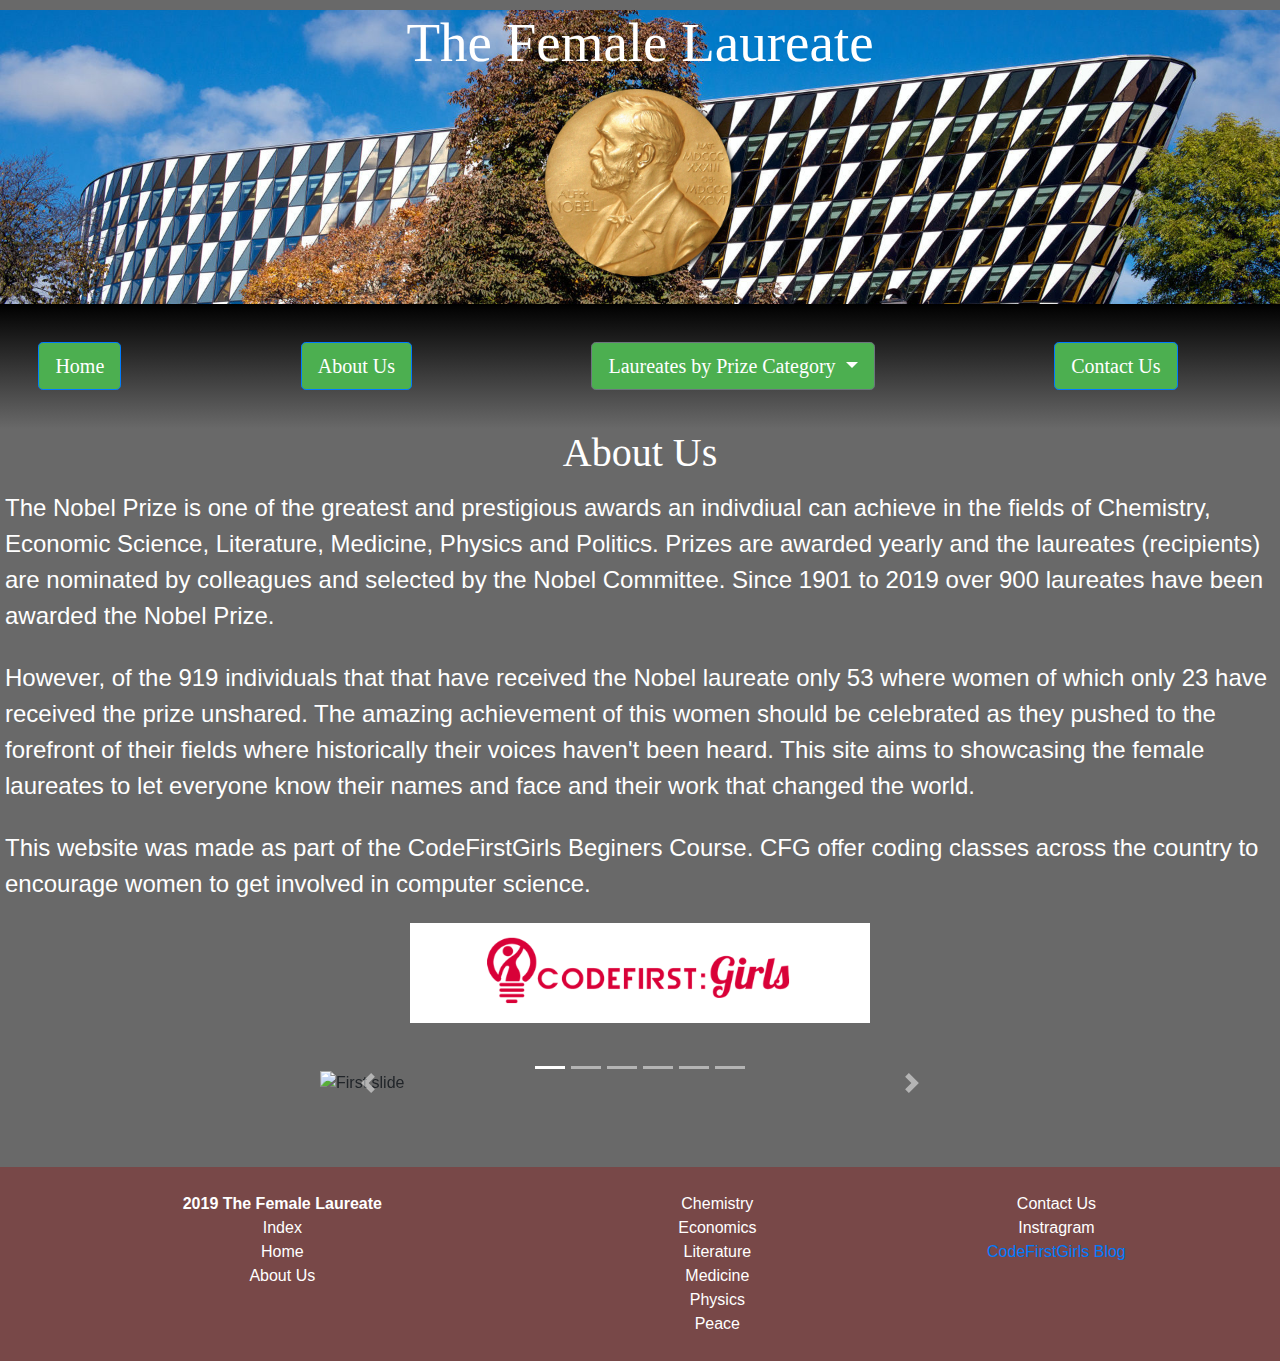
==== HTML/aboutus.html @ 80b8d92e "editing css and footer" ====
<!DOCTYPE HTML>
<html lang="en">

<Head>

        <!--Bootstrap link-->
        <link rel="stylesheet" href="https://stackpath.bootstrapcdn.com/bootstrap/4.4.1/css/bootstrap.min.css" integrity="sha384-Vkoo8x4CGsO3+Hhxv8T/Q5PaXtkKtu6ug5TOeNV6gBiFeWPGFN9MuhOf23Q9Ifjh" crossorigin="anonymous">
        <!--CSS link -->
        <link rel="stylesheet" type="text/css" href="aboutusstyle.css">
        <script src="https://code.jquery.com/jquery-3.2.1.slim.min.js" integrity="sha384-KJ3o2DKtIkvYIK3UENzmM7KCkRr/rE9/Qpg6aAZGJwFDMVNA/GpGFF93hXpG5KkN" crossorigin="anonymous"></script>
        <script src="https://cdnjs.cloudflare.com/ajax/libs/popper.js/1.12.9/umd/popper.min.js" integrity="sha384-ApNbgh9B+Y1QKtv3Rn7W3mgPxhU9K/ScQsAP7hUibX39j7fakFPskvXusvfa0b4Q" crossorigin="anonymous"></script>
        <script src="https://maxcdn.bootstrapcdn.com/bootstrap/4.0.0/js/bootstrap.min.js" integrity="sha384-JZR6Spejh4U02d8jOt6vLEHfe/JQGiRRSQQxSfFWpi1MquVdAyjUar5+76PVCmYl" crossorigin="anonymous"></script>

</Head>
<Body>
  <div id="heading">
      <h1> The Female Laureate </h1>
      <header class="img">
          <div class="container h-5">
              <div class="col-12 text-center">
                <a href="./index.html"> <img src="./Nobel_Prize_Medal.png" width="200" height="200"></a>
              </div>
          </div>
  </div>
<div id="navigation">

                  <ul class="nav">
                     <li class="header_item" ><a href="./frontpage.html" <button type="button" class="btn btn-primary btn-lg">Home</button></a></li>
                      <li class="header_item"><a href="./aboutus.html" <button type="button" class="btn btn-primary btn-lg">About Us</button></a></li>
                      <li class="header_item"><button class="btn btn-secondary btn-lg dropdown-toggle" type="button" data-toggle="dropdown" aria-haspopup="true" aria-expanded="false">
                      Laureates by Prize Category
                  </button>
                      <div class="dropdown-menu">
                          <a class="dropdown-item" href="./Chemistry.html">Chemistry</a>
                          <a class="dropdown-item" href="./Economics.html">Economics</a>
                          <a class="dropdown-item" href="./Literature.html">Literature</a>
                          <a class="dropdown-item" href="./Medicine.html">Medicine</a>
                          <a class="dropdown-item" href="./Physics.html">Physics</a>
                          <a class="dropdown-item" href="./Peace.html">Peace</a>

                      </div></li>


        <li class="header_item"> <a href="./contactus.html" <button type="button" class="btn btn-primary btn-lg">Contact Us</button>
  </a></li>
  </ul>

</div>


    <H2>About Us</H2>
    <p>The Nobel Prize is one of the greatest and prestigious awards an indivdiual can achieve in the fields of Chemistry, Economic Science, Literature,
       Medicine, Physics and Politics.
      Prizes are awarded yearly and the laureates (recipients) are nominated by colleagues and selected by the Nobel Committee. Since 1901 to 2019 over
       900 laureates have been awarded the Nobel Prize.</p>
    <p> However, of the 919 individuals that that have received the Nobel laureate only 53 where women of which only 23 have received the prize unshared.
    The amazing achievement of this women should be celebrated as they pushed to the forefront of their fields where historically their voices haven't been heard.
    This site aims to showcasing the female laureates to let everyone know their names and face and their work that changed the world.</p>
    <p> This website was made as part of the CodeFirstGirls Beginers Course. CFG offer coding classes across the country to encourage women to get involved in computer science.</p>
    <div class="container h-5">
        <div class="col-12 text-center">
  <a href="https://www.codefirstgirls.org.uk/"> <img src="./CFG_logo.png"  height="100px" margin="auto"></a>
</div>
</div>
<br>
<br>
    <div id="carouselExampleIndicators" class="carousel slide" data-ride="carousel">
      <ol class="carousel-indicators">
        <li data-target="#carouselExampleIndicators" data-slide-to="0" class="active"></li>
        <li data-target="#carouselExampleIndicators" data-slide-to="1"></li>
        <li data-target="#carouselExampleIndicators" data-slide-to="2"></li>
        <li data-target="#carouselExampleIndicators" data-slide-to="3"></li>
        <li data-target="#carouselExampleIndicators" data-slide-to="4"></li>
        <li data-target="#carouselExampleIndicators" data-slide-to="5"></li>
      </ol>
      <div class="carousel-inner">
        <div class="carousel-item active">
          <img class="d-block w-100" src="./Chemistry_stats.png" alt="First slide">
        </div>
        <div class="carousel-item">
          <img class="d-block w-100" src="./Economics_stats.png" alt="Second slide">
        </div>
        <div class="carousel-item">
          <img class="d-block w-100" src="./Literature_Stats.png" alt="Third slide">
        </div>
        <div class="carousel-item">
          <img class="d-block w-100" src="./Medicine_Stats.png" alt="Third slide">
        </div>
        <div class="carousel-item">
          <img class="d-block w-100" src="./Physics_Stats.png" alt="Third slide">
        </div>
        <div class="carousel-item">
          <img class="d-block w-100" src="./Peace_Stats.png" alt="Third slide">
        </div>
      </div>
      <a class="carousel-control-prev" href="#carouselExampleIndicators" role="button" data-slide="prev">
        <span class="carousel-control-prev-icon" aria-hidden="true"></span>
        <span class="sr-only">Previous</span>
      </a>
      <a class="carousel-control-next" href="#carouselExampleIndicators" role="button" data-slide="next">
        <span class="carousel-control-next-icon" aria-hidden="true"></span>
        <span class="sr-only">Next</span>
      </a>
    </div>
<br>
<br>
<br>
    <div id="footer">
<table>
    <td> <ul id="footer_collumn">
        <li id="footer_item"><Strong> 2019 The Female Laureate</Strong> </li>
        <li id="footer_item">Index</li>
        <li id="footer_item">Home</li>
        <li id="footer_item">About Us</li>
        <li><br></li>
        <li><br></li>

      </ul></td>


        <td><ul id="footer_collumn">
        <li id="footer_item">Chemistry</li>
        <li id="footer_item">Economics</li>
        <li id="footer_item">Literature</li>
        <li id="footer_item">Medicine</li>
        <li id="footer_item">Physics</li>
        <li id="footer_item">Peace</li>
      </ul></td>
<td><ul id="footer_collumn">
  <li id="footer_item">Contact Us</li>
  <li id="footer_item">Instragram</li>
  <li id="footer_item"> <a href="https://www.codefirstgirls.org.uk/">CodeFirstGirls Blog</a></li>
  <li><br></li>
  <li><br></li>
  <li><br></li>
  
</ul></td>
</table>
                </div>
            </div>
        </div>
    </div>
    </body>

</html>
---- HTML/aboutusstyle.css ----
.nav {
  list-style-type: none;
  margin: 0;
  padding: 3%;
  display: flex;
  text-align: center;
  justify-content: space-between;
  width: 95%;
}
.header_item {display: inline;
}

body {
  background-color: rgb(105,105,105);
}

h1 {
  color: rgb(255,255,255);
  margin-top: 10px;
  font-family: bitter;
  text-align: center;
  font-size: 55px;
}

header {
  padding-bottom: 20px;
}

h2 {
  font-family: bitter;
  text-align: center;
  font-size: 40px;
  color: White;

}

div#heading {
  background-image: url("./karolinska_institutet.jpg");
  background-size: cover;

}
div#navigation {
  background-image: linear-gradient(rgb(0,0,0),rgb(105,105,105));

}

div#footer {
  background-color: rgb(120,72,72);
  color: rgb(255,255,255);
}


.btn {
  background-color: #4CAF50; /* Green */
font-family: Papyrus;
}
.btn:hover {
  background-color:
}
.carousel {
  width:50%;
  margin: auto;
}
p {
  font-size: 18pt;
  color: white;
  padding: 5px;
}

div#footer_item {
  display:none;
}
div#footer_collumn {
  display: none;
}

ul {list-style-type: none;
  margin: 0;
  padding: 3%;
  text-align: center;
  justify-content: space-between;
  width: 95%;
}
.footer_lists {display: inline;
}
table {
  border-collapse: collapse;
  width: 100%;
  
}

th, td {
  text-align: left;
  padding: 8px;
}

tr:nth-child(even) {background-color: #f2f2f2;}
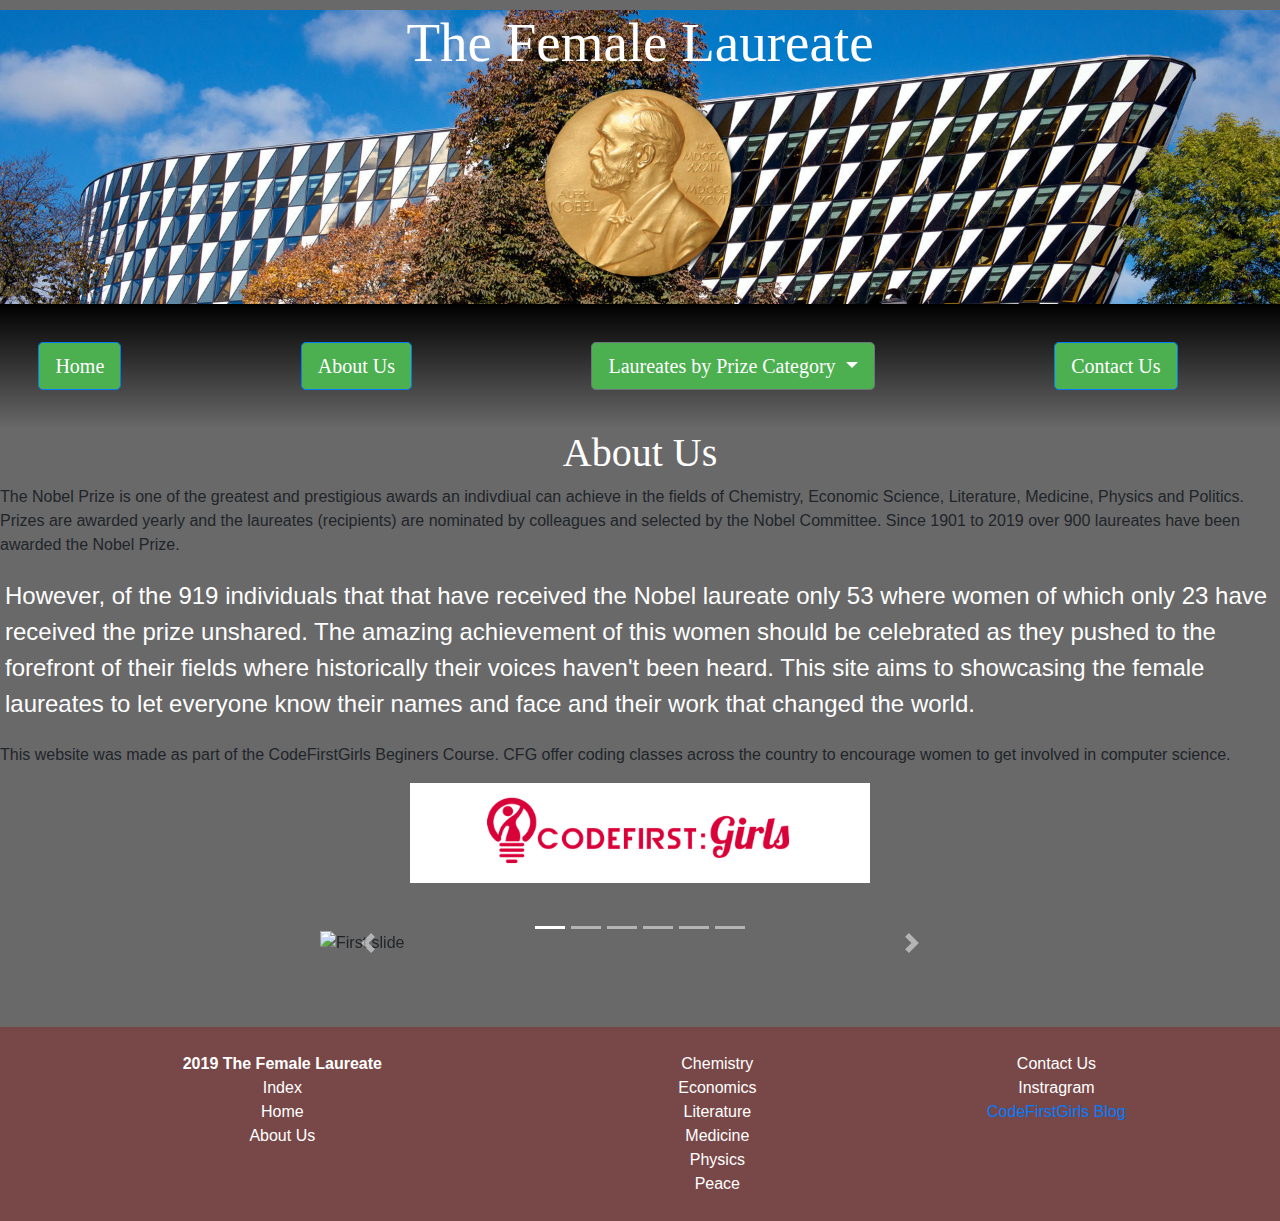
==== commit 3cb10593: "card font and size fix" ====
--- a/HTML/aboutus.html
+++ b/HTML/aboutus.html
@@ -53,7 +53,7 @@
        Medicine, Physics and Politics.
       Prizes are awarded yearly and the laureates (recipients) are nominated by colleagues and selected by the Nobel Committee. Since 1901 to 2019 over
        900 laureates have been awarded the Nobel Prize.</p>
-    <p> However, of the 919 individuals that that have received the Nobel laureate only 53 where women of which only 23 have received the prize unshared.
+    <p id=paragraph> However, of the 919 individuals that that have received the Nobel laureate only 53 where women of which only 23 have received the prize unshared.
     The amazing achievement of this women should be celebrated as they pushed to the forefront of their fields where historically their voices haven't been heard.
     This site aims to showcasing the female laureates to let everyone know their names and face and their work that changed the world.</p>
     <p> This website was made as part of the CodeFirstGirls Beginers Course. CFG offer coding classes across the country to encourage women to get involved in computer science.</p>
@@ -133,7 +133,7 @@
   <li><br></li>
   <li><br></li>
   <li><br></li>
-  
+
 </ul></td>
 </table>
                 </div>
--- a/HTML/aboutusstyle.css
+++ b/HTML/aboutusstyle.css
@@ -62,7 +62,7 @@
   width:50%;
   margin: auto;
 }
-p {
+p#paragraph {
   font-size: 18pt;
   color: white;
   padding: 5px;
@@ -87,7 +87,7 @@
 table {
   border-collapse: collapse;
   width: 100%;
-  
+
 }
 
 th, td {
@@ -96,3 +96,7 @@
 }
 
 tr:nth-child(even) {background-color: #f2f2f2;}
+
+.card {
+height: 40rem;  
+}
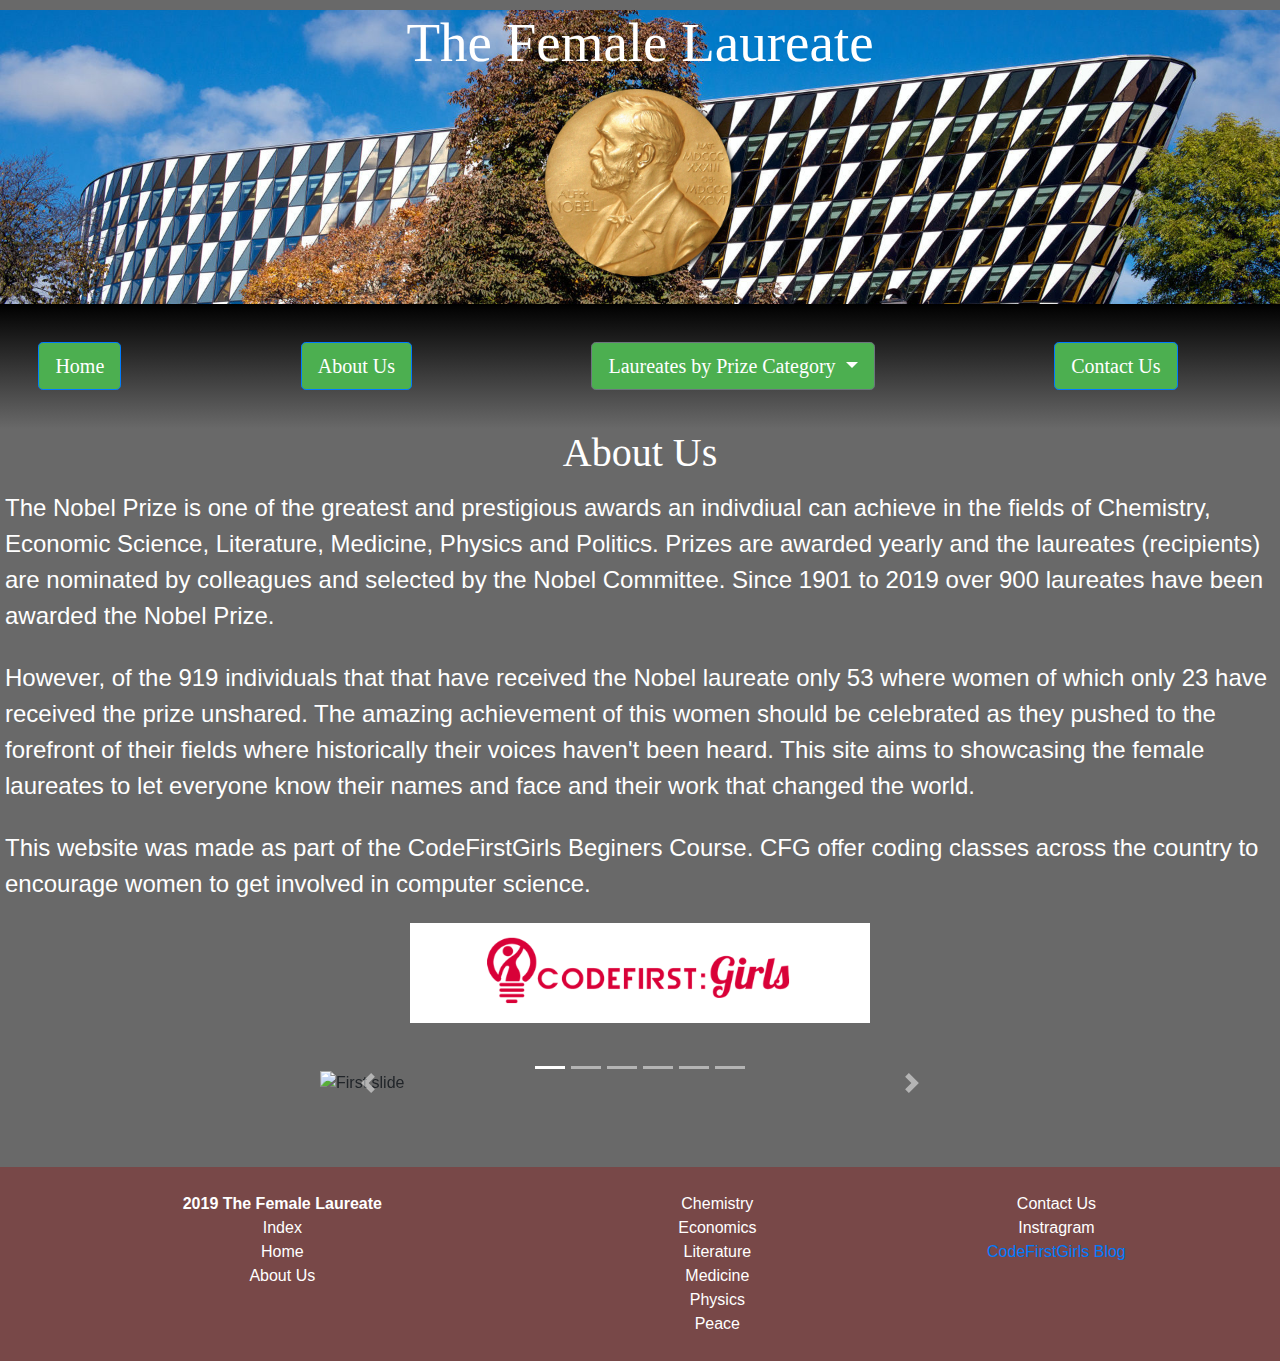
==== commit e26d739f: "paragraph colour fix" ====
--- a/HTML/aboutus.html
+++ b/HTML/aboutus.html
@@ -49,14 +49,14 @@
 
 
     <H2>About Us</H2>
-    <p>The Nobel Prize is one of the greatest and prestigious awards an indivdiual can achieve in the fields of Chemistry, Economic Science, Literature,
+    <p id=paragraph>The Nobel Prize is one of the greatest and prestigious awards an indivdiual can achieve in the fields of Chemistry, Economic Science, Literature,
        Medicine, Physics and Politics.
       Prizes are awarded yearly and the laureates (recipients) are nominated by colleagues and selected by the Nobel Committee. Since 1901 to 2019 over
        900 laureates have been awarded the Nobel Prize.</p>
     <p id=paragraph> However, of the 919 individuals that that have received the Nobel laureate only 53 where women of which only 23 have received the prize unshared.
     The amazing achievement of this women should be celebrated as they pushed to the forefront of their fields where historically their voices haven't been heard.
     This site aims to showcasing the female laureates to let everyone know their names and face and their work that changed the world.</p>
-    <p> This website was made as part of the CodeFirstGirls Beginers Course. CFG offer coding classes across the country to encourage women to get involved in computer science.</p>
+    <p id=paragraph> This website was made as part of the CodeFirstGirls Beginers Course. CFG offer coding classes across the country to encourage women to get involved in computer science.</p>
     <div class="container h-5">
         <div class="col-12 text-center">
   <a href="https://www.codefirstgirls.org.uk/"> <img src="./CFG_logo.png"  height="100px" margin="auto"></a>
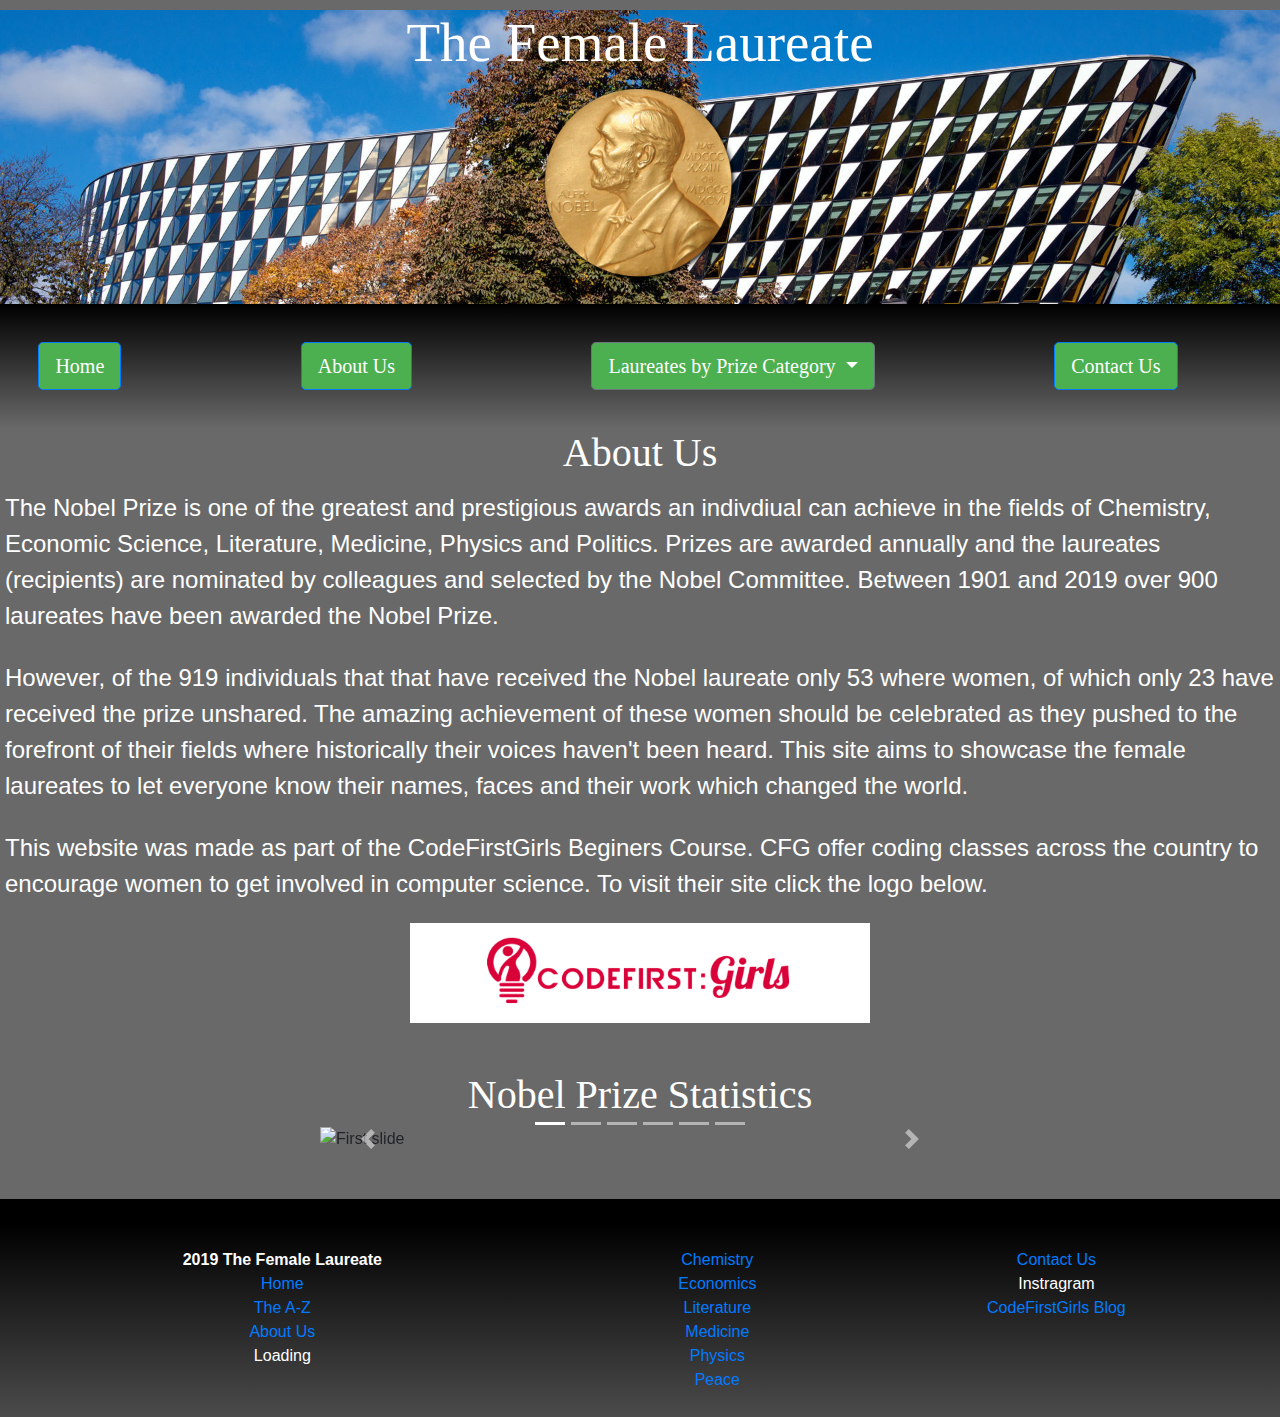
==== commit 3128e3f0: "Footer colour and search bar" ====
--- a/HTML/aboutus.html
+++ b/HTML/aboutus.html
@@ -51,12 +51,12 @@
     <H2>About Us</H2>
     <p id=paragraph>The Nobel Prize is one of the greatest and prestigious awards an indivdiual can achieve in the fields of Chemistry, Economic Science, Literature,
        Medicine, Physics and Politics.
-      Prizes are awarded yearly and the laureates (recipients) are nominated by colleagues and selected by the Nobel Committee. Since 1901 to 2019 over
+      Prizes are awarded annually and the laureates (recipients) are nominated by colleagues and selected by the Nobel Committee. Between 1901 and 2019 over
        900 laureates have been awarded the Nobel Prize.</p>
-    <p id=paragraph> However, of the 919 individuals that that have received the Nobel laureate only 53 where women of which only 23 have received the prize unshared.
-    The amazing achievement of this women should be celebrated as they pushed to the forefront of their fields where historically their voices haven't been heard.
-    This site aims to showcasing the female laureates to let everyone know their names and face and their work that changed the world.</p>
-    <p id=paragraph> This website was made as part of the CodeFirstGirls Beginers Course. CFG offer coding classes across the country to encourage women to get involved in computer science.</p>
+    <p id=paragraph> However, of the 919 individuals that that have received the Nobel laureate only 53 where women, of which only 23 have received the prize unshared.
+    The amazing achievement of these women should be celebrated as they pushed to the forefront of their fields where historically their voices haven't been heard.
+    This site aims to showcase the female laureates to let everyone know their names, faces and their work which changed the world.</p>
+    <p id=paragraph> This website was made as part of the CodeFirstGirls Beginers Course. CFG offer coding classes across the country to encourage women to get involved in computer science. To visit their site click the logo below.</p>
     <div class="container h-5">
         <div class="col-12 text-center">
   <a href="https://www.codefirstgirls.org.uk/"> <img src="./CFG_logo.png"  height="100px" margin="auto"></a>
@@ -64,6 +64,7 @@
 </div>
 <br>
 <br>
+<h2>Nobel Prize Statistics</h2>
     <div id="carouselExampleIndicators" class="carousel slide" data-ride="carousel">
       <ol class="carousel-indicators">
         <li data-target="#carouselExampleIndicators" data-slide-to="0" class="active"></li>
@@ -104,30 +105,37 @@
     </div>
 <br>
 <br>
+<div id=line>
 <br>
+</div>
     <div id="footer">
 <table>
     <td> <ul id="footer_collumn">
         <li id="footer_item"><Strong> 2019 The Female Laureate</Strong> </li>
-        <li id="footer_item">Index</li>
-        <li id="footer_item">Home</li>
-        <li id="footer_item">About Us</li>
-        <li><br></li>
+        <li id="footer_item"><a href="./index.html">Home</a></li>
+        <li id="footer_item"><a href="./frontpage.html">The A-Z</a></li>
+        <li id="footer_item"><a href="./aboutus.html">About Us</a></li>
+        <li>
+<div id=”cse” style=”width:100%;”>Loading</div>
+<script src=”http://www.google.com/jsapi” type=”text/javascript”></script>
+<script type=”text/javascript”>google.load(‘search’, ‘1’);
+          google.setOnLoadCallback(function(){var cse = new google.search.
+          CustomSearchControl();cse.draw(‘cse’);}, true);</script></li>
         <li><br></li>
 
       </ul></td>
 
 
         <td><ul id="footer_collumn">
-        <li id="footer_item">Chemistry</li>
-        <li id="footer_item">Economics</li>
-        <li id="footer_item">Literature</li>
-        <li id="footer_item">Medicine</li>
-        <li id="footer_item">Physics</li>
-        <li id="footer_item">Peace</li>
+        <li id="footer_item"><a href="./chemistry.html">Chemistry</a></li>
+        <li id="footer_item"><a href="./Economics.html">Economics</a></li>
+        <li id="footer_item"><a href="./Literature.html">Literature</a></li>
+        <li id="footer_item"><a href="./Medicine.html">Medicine</a></li>
+        <li id="footer_item"><a href="./Physics.html">Physics</a></li>
+        <li id="footer_item"><a href="./Peace.html">Peace</a></li>
       </ul></td>
 <td><ul id="footer_collumn">
-  <li id="footer_item">Contact Us</li>
+  <li id="footer_item"><a href="./contact.html">Contact Us</a></li>
   <li id="footer_item">Instragram</li>
   <li id="footer_item"> <a href="https://www.codefirstgirls.org.uk/">CodeFirstGirls Blog</a></li>
   <li><br></li>
--- a/HTML/aboutusstyle.css
+++ b/HTML/aboutusstyle.css
@@ -46,7 +46,7 @@
 }
 
 div#footer {
-  background-color: rgb(120,72,72);
+background-image: linear-gradient(rgb(0,0,0),rgb(75,75,75));
   color: rgb(255,255,255);
 }
 
@@ -66,6 +66,10 @@
   font-size: 18pt;
   color: white;
   padding: 5px;
+}
+
+div#line {
+  background-color: black;
 }
 
 div#footer_item {
@@ -98,5 +102,5 @@
 tr:nth-child(even) {background-color: #f2f2f2;}
 
 .card {
-height: 40rem;  
+height: 40rem;
 }
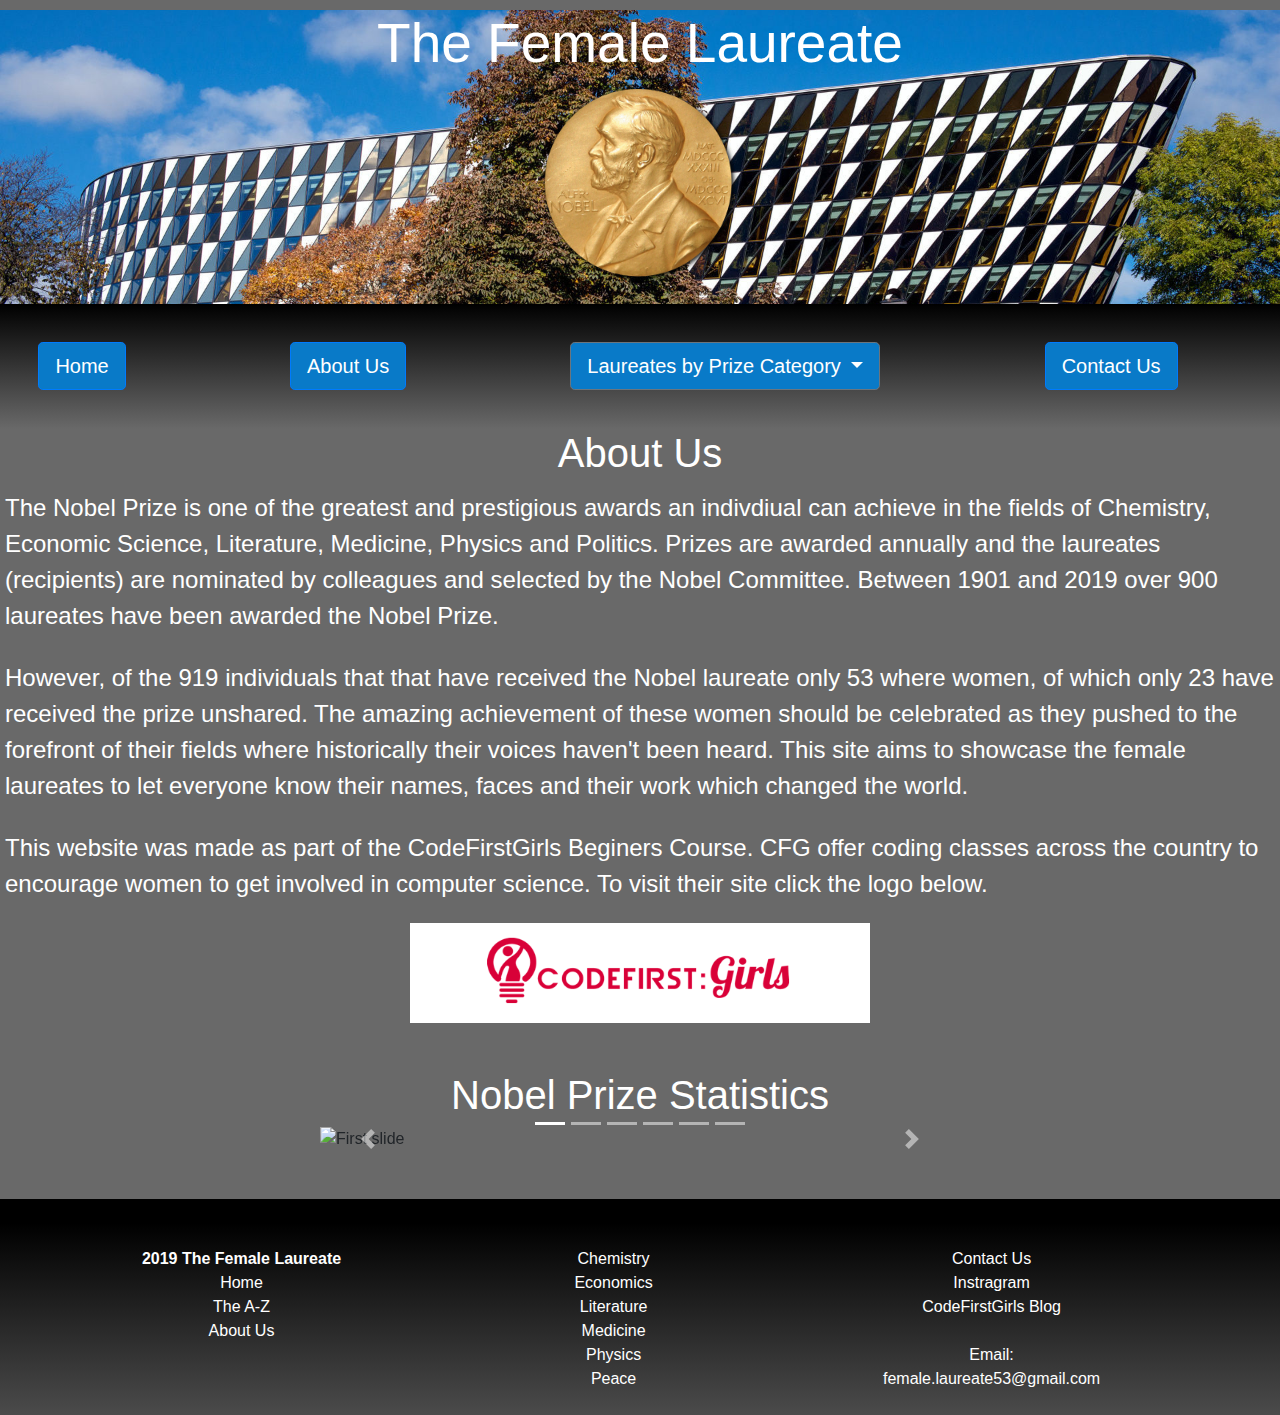
==== commit dba135d8: "No search fixed footer" ====
--- a/HTML/aboutus.html
+++ b/HTML/aboutus.html
@@ -115,12 +115,7 @@
         <li id="footer_item"><a href="./index.html">Home</a></li>
         <li id="footer_item"><a href="./frontpage.html">The A-Z</a></li>
         <li id="footer_item"><a href="./aboutus.html">About Us</a></li>
-        <li>
-<div id=”cse” style=”width:100%;”>Loading</div>
-<script src=”http://www.google.com/jsapi” type=”text/javascript”></script>
-<script type=”text/javascript”>google.load(‘search’, ‘1’);
-          google.setOnLoadCallback(function(){var cse = new google.search.
-          CustomSearchControl();cse.draw(‘cse’);}, true);</script></li>
+        <li><br></li>
         <li><br></li>
 
       </ul></td>
@@ -135,12 +130,12 @@
         <li id="footer_item"><a href="./Peace.html">Peace</a></li>
       </ul></td>
 <td><ul id="footer_collumn">
-  <li id="footer_item"><a href="./contact.html">Contact Us</a></li>
+  <li id="footer_item"><a href="./contactus.html">Contact Us</a></li>
   <li id="footer_item">Instragram</li>
   <li id="footer_item"> <a href="https://www.codefirstgirls.org.uk/">CodeFirstGirls Blog</a></li>
   <li><br></li>
-  <li><br></li>
-  <li><br></li>
+  <li>Email:</li>
+  <li>female.laureate53@gmail.com</li>
 
 </ul></td>
 </table>
--- a/HTML/aboutusstyle.css
+++ b/HTML/aboutusstyle.css
@@ -18,7 +18,7 @@
 h1 {
   color: rgb(255,255,255);
   margin-top: 10px;
-  font-family: bitter;
+  font-family: arial;
   text-align: center;
   font-size: 55px;
 }
@@ -28,7 +28,7 @@
 }
 
 h2 {
-  font-family: bitter;
+  font-family: arial;
   text-align: center;
   font-size: 40px;
   color: White;
@@ -52,17 +52,21 @@
 
 
 .btn {
-  background-color: #4CAF50; /* Green */
-font-family: Papyrus;
+  background-color: rgb(9,122,200);
+font-family: arial;
+outline-color: rgb(9,122,200);
 }
 .btn:hover {
-  background-color:
+  background-color: #23d5fc;
 }
+
+
 .carousel {
   width:50%;
   margin: auto;
 }
 p#paragraph {
+  font: arial;
   font-size: 18pt;
   color: white;
   padding: 5px;
@@ -77,6 +81,9 @@
 }
 div#footer_collumn {
   display: none;
+}
+a {
+  color: white;
 }
 
 ul {list-style-type: none;
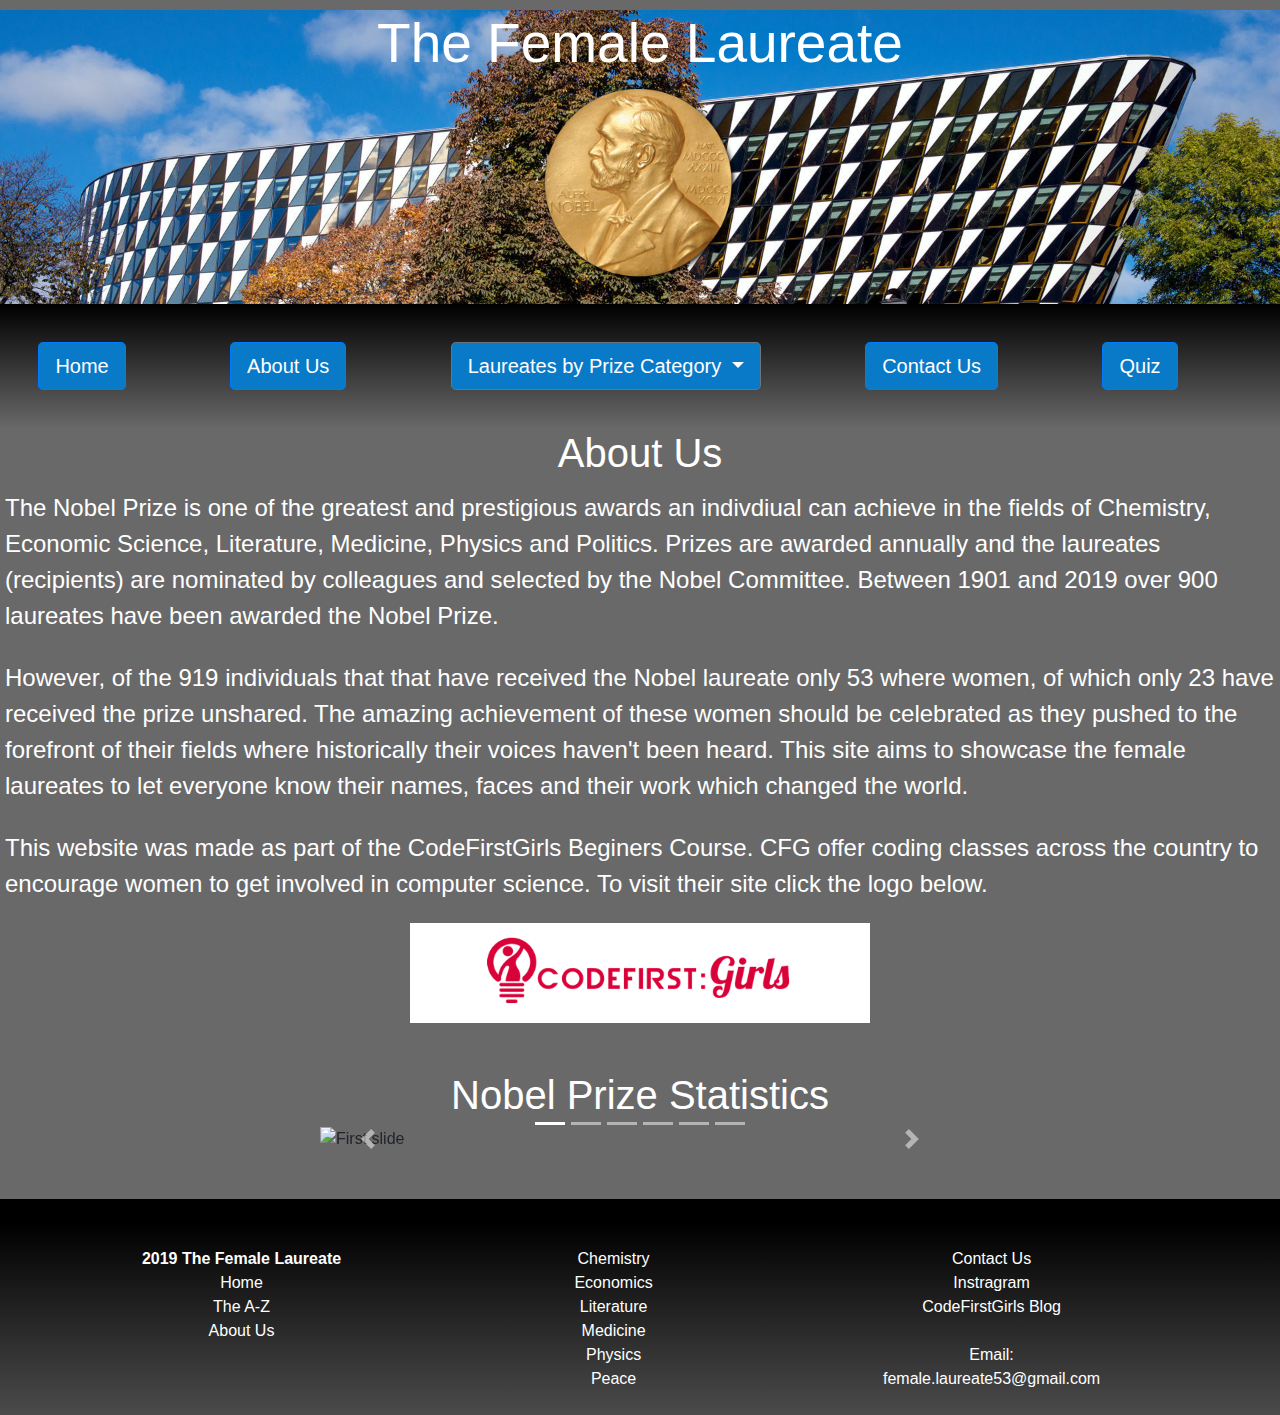
==== commit eb4678fc: "fixing chem page & about page" ====
--- a/HTML/aboutus.html
+++ b/HTML/aboutus.html
@@ -43,6 +43,8 @@
 
         <li class="header_item"> <a href="./contactus.html" <button type="button" class="btn btn-primary btn-lg">Contact Us</button>
   </a></li>
+  <li class="header_item" ><a href="./Quiz.html" <button type="button" class="btn btn-primary btn-lg">Quiz</button></a></li>
+
   </ul>
 
 </div>
--- a/HTML/aboutusstyle.css
+++ b/HTML/aboutusstyle.css
@@ -32,17 +32,22 @@
   text-align: center;
   font-size: 40px;
   color: White;
-
 }
-
+h3 {
+  color: White;
+  text-align: left;
+  padding-left: 10px;
+  padding-bottom: 0px;
+  font-size: 30px;
+  font-family: arial:
+}
 div#heading {
   background-image: url("./karolinska_institutet.jpg");
   background-size: cover;
+}
 
-}
 div#navigation {
   background-image: linear-gradient(rgb(0,0,0),rgb(105,105,105));
-
 }
 
 div#footer {
@@ -68,6 +73,12 @@
 p#paragraph {
   font: arial;
   font-size: 18pt;
+  color: white;
+  padding: 5px;
+}
+p#life {
+  font: arial;
+  font-size: 14pt;
   color: white;
   padding: 5px;
 }
@@ -111,3 +122,16 @@
 .card {
 height: 40rem;
 }
+
+ul#facts {
+color: white;
+text-align: left;
+padding-left: 10px;
+padding-top: 0px;
+}
+
+div#quiz{
+  padding-left: 3%;
+  font-size: 14pt;
+  color:white;
+}
